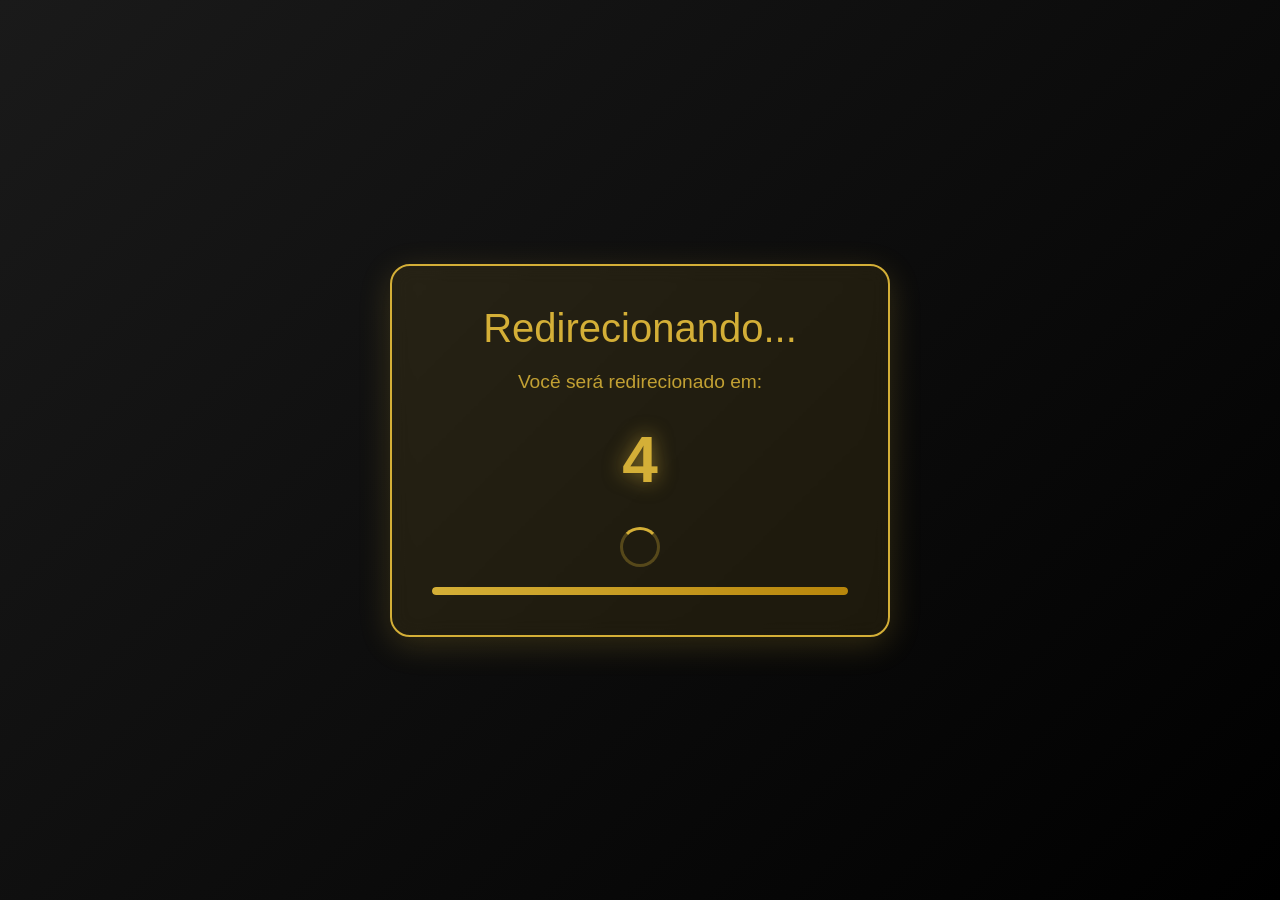
==== index.html @ ecb84dad "pagina index.html" ====
<!DOCTYPE html>
<html lang="pt-BR">
<head>
    <meta charset="UTF-8">
    <meta name="viewport" content="width=device-width, initial-scale=1.0">
    <title>Redirecionando...</title>
    <style>
        * {
            margin: 0;
            padding: 0;
            box-sizing: border-box;
        }

        body {
            font-family: 'Segoe UI', Tahoma, Geneva, Verdana, sans-serif;
            background: linear-gradient(135deg, #1a1a1a 0%, #000000 100%);
            display: flex;
            justify-content: center;
            align-items: center;
            min-height: 100vh;
            color: #D4AF37;
        }

        .container {
            text-align: center;
            background: rgba(212, 175, 55, 0.1);
            backdrop-filter: blur(10px);
            padding: 40px;
            border-radius: 20px;
            box-shadow: 0 8px 32px rgba(212, 175, 55, 0.2);
            border: 2px solid #D4AF37;
            max-width: 500px;
            width: 90%;
        }

        h1 {
            font-size: 2.5rem;
            margin-bottom: 20px;
            font-weight: 300;
        }

        .countdown {
            font-size: 4rem;
            font-weight: bold;
            color: #D4AF37;
            margin: 30px 0;
            text-shadow: 0 0 20px rgba(212, 175, 55, 0.6);
        }

        .message {
            font-size: 1.2rem;
            margin-bottom: 30px;
            opacity: 0.9;
        }

        .loading-bar {
            width: 100%;
            height: 8px;
            background: rgba(212, 175, 55, 0.2);
            border-radius: 4px;
            overflow: hidden;
            margin-top: 20px;
        }

        .progress {
            height: 100%;
            background: linear-gradient(90deg, #D4AF37, #B8860B);
            width: 0%;
            border-radius: 4px;
            animation: progress 5s linear forwards;
            box-shadow: 0 0 10px rgba(212, 175, 55, 0.6);
        }

        @keyframes progress {
            from { width: 0%; }
            to { width: 100%; }
        }

        .spinner {
            border: 3px solid rgba(212, 175, 55, 0.3);
            border-top: 3px solid #D4AF37;
            border-radius: 50%;
            width: 40px;
            height: 40px;
            animation: spin 1s linear infinite;
            margin: 20px auto;
        }

        @keyframes spin {
            0% { transform: rotate(0deg); }
            100% { transform: rotate(360deg); }
        }

        .fade-in {
            animation: fadeIn 0.8s ease-in;
        }

        @keyframes fadeIn {
            from { opacity: 0; transform: translateY(20px); }
            to { opacity: 1; transform: translateY(0); }
        }

        @media (max-width: 600px) {
            .container {
                padding: 30px 20px;
            }
            
            h1 {
                font-size: 2rem;
            }
            
            .countdown {
                font-size: 3rem;
            }
            
            .message {
                font-size: 1rem;
            }
        }
    </style>
</head>
<body>
    <div class="container fade-in">
        <h1>Redirecionando...</h1>
        <div class="message">Você será redirecionado em:</div>
        <div class="countdown" id="countdown">5</div>
        <div class="spinner"></div>
        <div class="loading-bar">
            <div class="progress"></div>
        </div>
    </div>

    <script>
        let timeLeft = 5;
        const countdownElement = document.getElementById('countdown');
        const redirectUrl = 'https://typebot.co/typebot-oficial-teste-rastracking-8nlyli6';

        // Função para atualizar o contador
        function updateCountdown() {
            countdownElement.textContent = timeLeft;
            
            if (timeLeft === 0) {
                // Redirecionar para o Typebot
                window.location.href = redirectUrl;
            } else {
                timeLeft--;
            }
        }

        // Iniciar o contador imediatamente
        updateCountdown();
        
        // Continuar o contador a cada segundo
        const countdownInterval = setInterval(updateCountdown, 1000);

        // Limpar o intervalo quando a página for descarregada
        window.addEventListener('beforeunload', () => {
            clearInterval(countdownInterval);
        });
    </script>
</body>
</html>
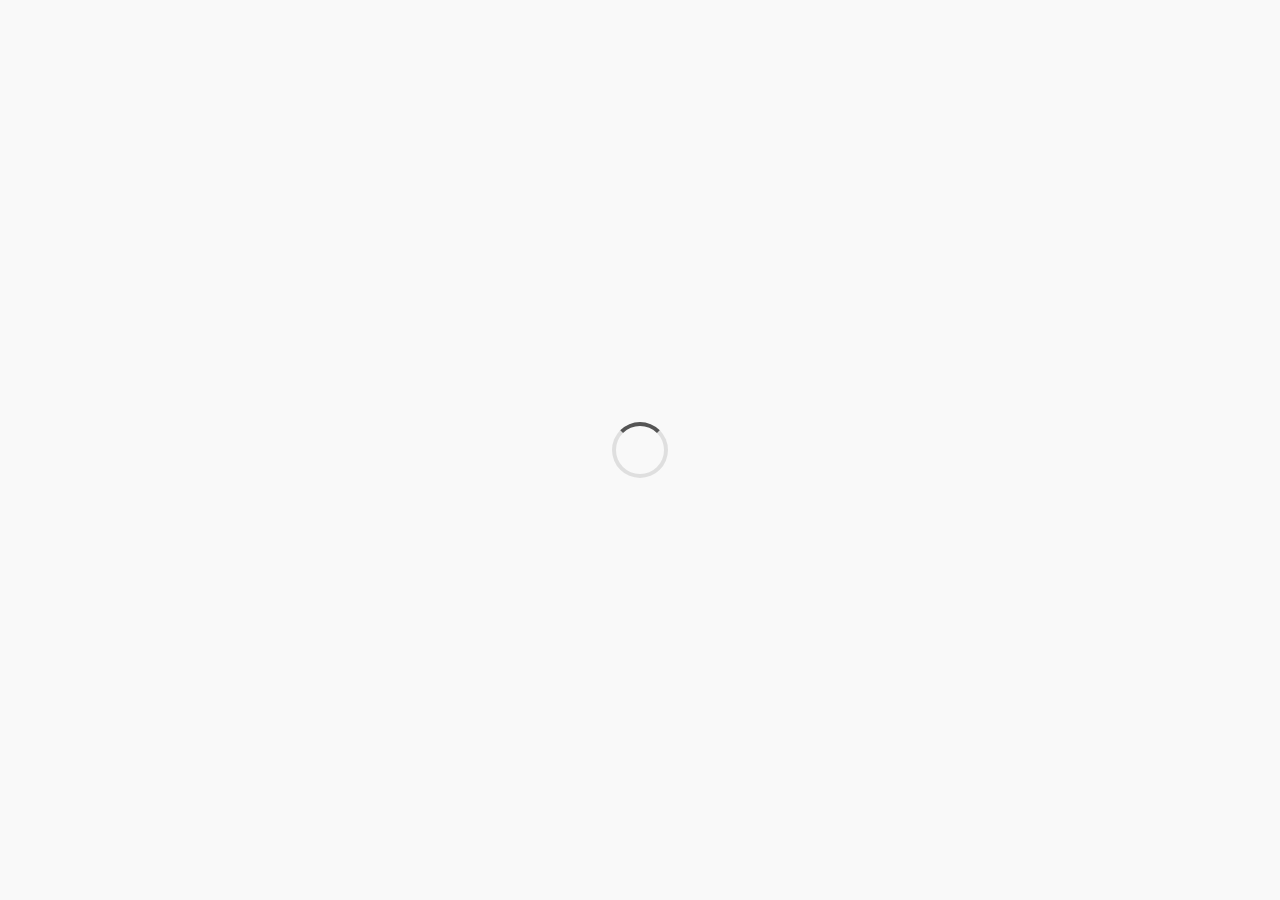
==== commit 06d76ad1: "index na raiz" ====
--- a/index.html
+++ b/index.html
@@ -1,162 +1,37 @@
 <!DOCTYPE html>
-<html lang="pt-BR">
+<html>
 <head>
     <meta charset="UTF-8">
-    <meta name="viewport" content="width=device-width, initial-scale=1.0">
-    <title>Redirecionando...</title>
+    <meta name="viewport" content="width=device-width">
+    <title></title> <!-- Título vazio -->
     <style>
-        * {
+        body {
             margin: 0;
-            padding: 0;
-            box-sizing: border-box;
+            display: grid;
+            place-items: center;
+            min-height: 100vh;
+            background: #f9f9f9;
         }
-
-        body {
-            font-family: 'Segoe UI', Tahoma, Geneva, Verdana, sans-serif;
-            background: linear-gradient(135deg, #1a1a1a 0%, #000000 100%);
-            display: flex;
-            justify-content: center;
-            align-items: center;
-            min-height: 100vh;
-            color: #D4AF37;
+        .loader {
+            width: 48px;
+            height: 48px;
+            border: 4px solid rgba(0,0,0,0.1);
+            border-top-color: #555;
+            border-radius: 50%;
+            animation: spin 1s linear infinite;
         }
-
-        .container {
-            text-align: center;
-            background: rgba(212, 175, 55, 0.1);
-            backdrop-filter: blur(10px);
-            padding: 40px;
-            border-radius: 20px;
-            box-shadow: 0 8px 32px rgba(212, 175, 55, 0.2);
-            border: 2px solid #D4AF37;
-            max-width: 500px;
-            width: 90%;
-        }
-
-        h1 {
-            font-size: 2.5rem;
-            margin-bottom: 20px;
-            font-weight: 300;
-        }
-
-        .countdown {
-            font-size: 4rem;
-            font-weight: bold;
-            color: #D4AF37;
-            margin: 30px 0;
-            text-shadow: 0 0 20px rgba(212, 175, 55, 0.6);
-        }
-
-        .message {
-            font-size: 1.2rem;
-            margin-bottom: 30px;
-            opacity: 0.9;
-        }
-
-        .loading-bar {
-            width: 100%;
-            height: 8px;
-            background: rgba(212, 175, 55, 0.2);
-            border-radius: 4px;
-            overflow: hidden;
-            margin-top: 20px;
-        }
-
-        .progress {
-            height: 100%;
-            background: linear-gradient(90deg, #D4AF37, #B8860B);
-            width: 0%;
-            border-radius: 4px;
-            animation: progress 5s linear forwards;
-            box-shadow: 0 0 10px rgba(212, 175, 55, 0.6);
-        }
-
-        @keyframes progress {
-            from { width: 0%; }
-            to { width: 100%; }
-        }
-
-        .spinner {
-            border: 3px solid rgba(212, 175, 55, 0.3);
-            border-top: 3px solid #D4AF37;
-            border-radius: 50%;
-            width: 40px;
-            height: 40px;
-            animation: spin 1s linear infinite;
-            margin: 20px auto;
-        }
-
         @keyframes spin {
-            0% { transform: rotate(0deg); }
-            100% { transform: rotate(360deg); }
-        }
-
-        .fade-in {
-            animation: fadeIn 0.8s ease-in;
-        }
-
-        @keyframes fadeIn {
-            from { opacity: 0; transform: translateY(20px); }
-            to { opacity: 1; transform: translateY(0); }
-        }
-
-        @media (max-width: 600px) {
-            .container {
-                padding: 30px 20px;
-            }
-            
-            h1 {
-                font-size: 2rem;
-            }
-            
-            .countdown {
-                font-size: 3rem;
-            }
-            
-            .message {
-                font-size: 1rem;
-            }
+            to { transform: rotate(360deg); }
         }
     </style>
 </head>
 <body>
-    <div class="container fade-in">
-        <h1>Redirecionando...</h1>
-        <div class="message">Você será redirecionado em:</div>
-        <div class="countdown" id="countdown">5</div>
-        <div class="spinner"></div>
-        <div class="loading-bar">
-            <div class="progress"></div>
-        </div>
-    </div>
+    <div class="loader"></div>
 
     <script>
-        let timeLeft = 5;
-        const countdownElement = document.getElementById('countdown');
-        const redirectUrl = 'https://typebot.co/typebot-oficial-teste-rastracking-8nlyli6';
-
-        // Função para atualizar o contador
-        function updateCountdown() {
-            countdownElement.textContent = timeLeft;
-            
-            if (timeLeft === 0) {
-                // Redirecionar para o Typebot
-                window.location.href = redirectUrl;
-            } else {
-                timeLeft--;
-            }
-        }
-
-        // Iniciar o contador imediatamente
-        updateCountdown();
-        
-        // Continuar o contador a cada segundo
-        const countdownInterval = setInterval(updateCountdown, 1000);
-
-        // Limpar o intervalo quando a página for descarregada
-        window.addEventListener('beforeunload', () => {
-            clearInterval(countdownInterval);
-        });
+        setTimeout(() => {
+            window.location.href = 'https://typebot.co/typebot-oficial-teste-rastracking-8nlyli6';
+        }, 3000);
     </script>
 </body>
 </html>
